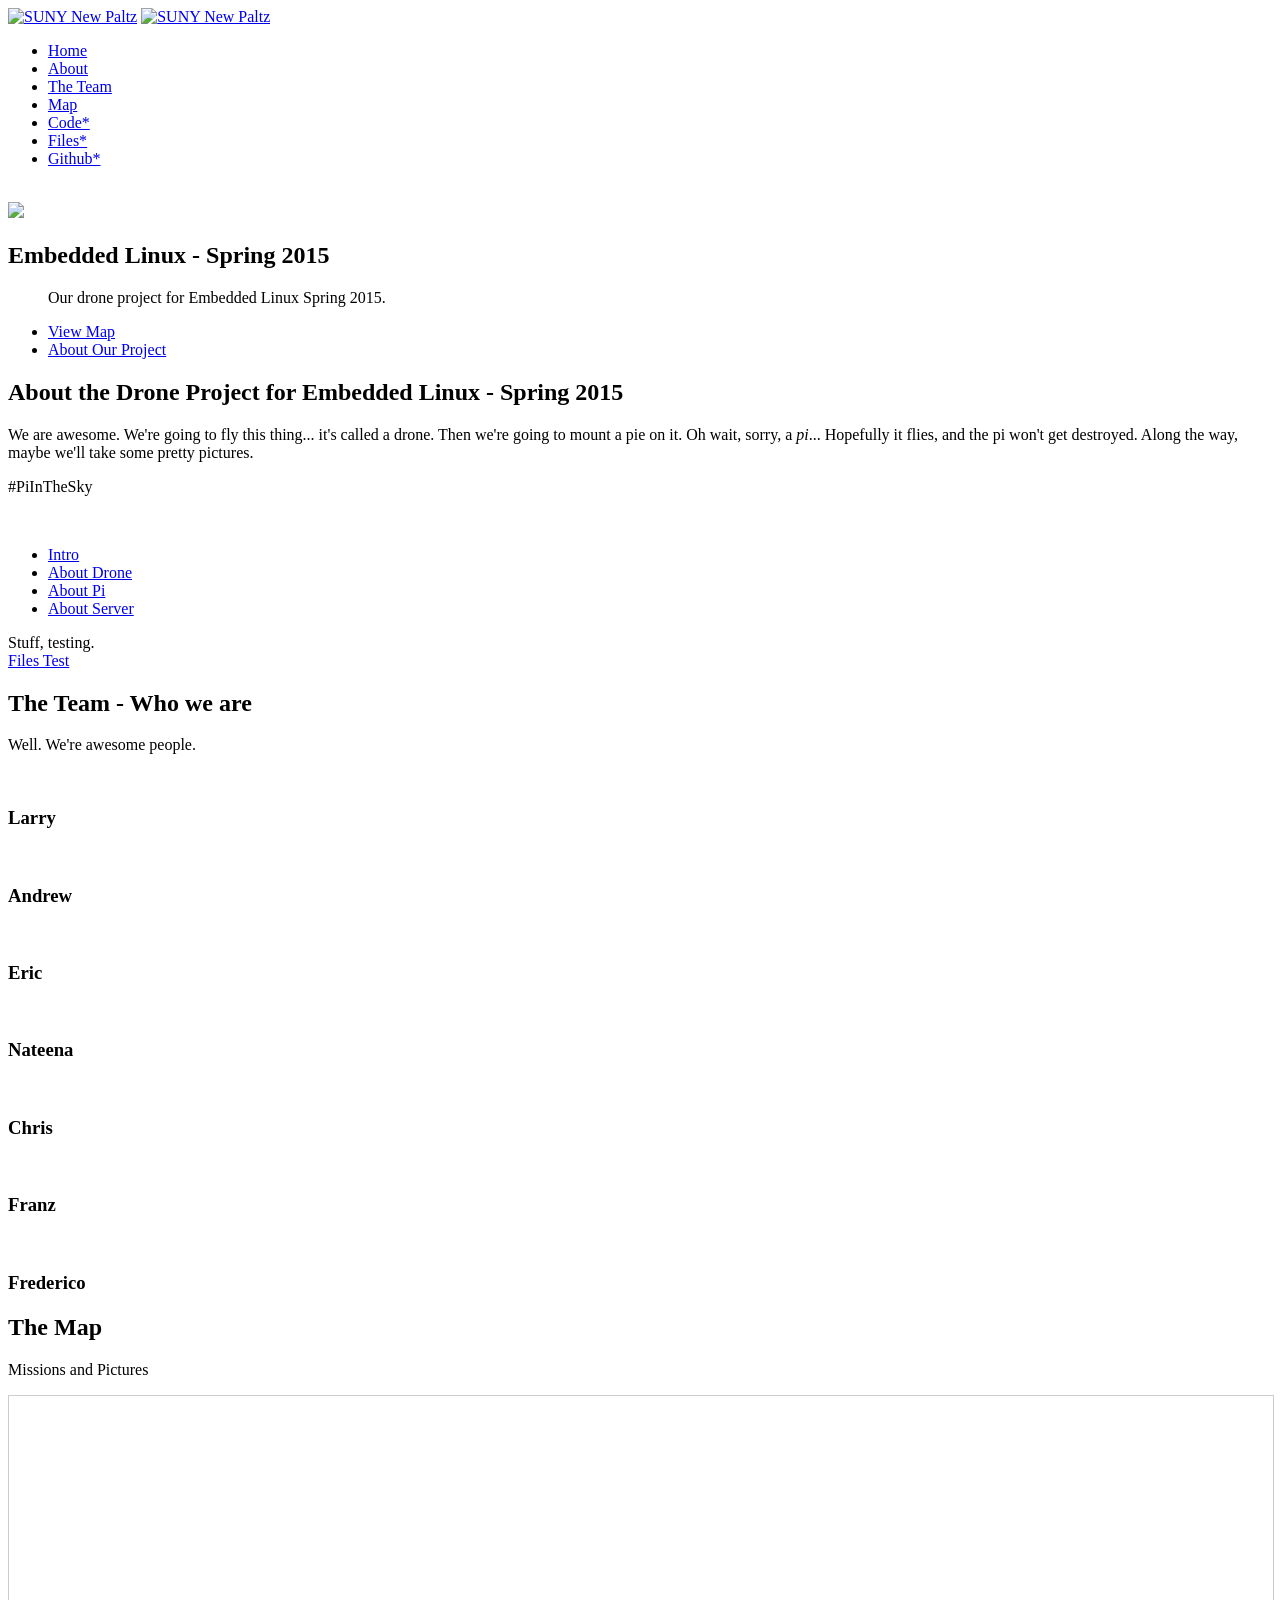
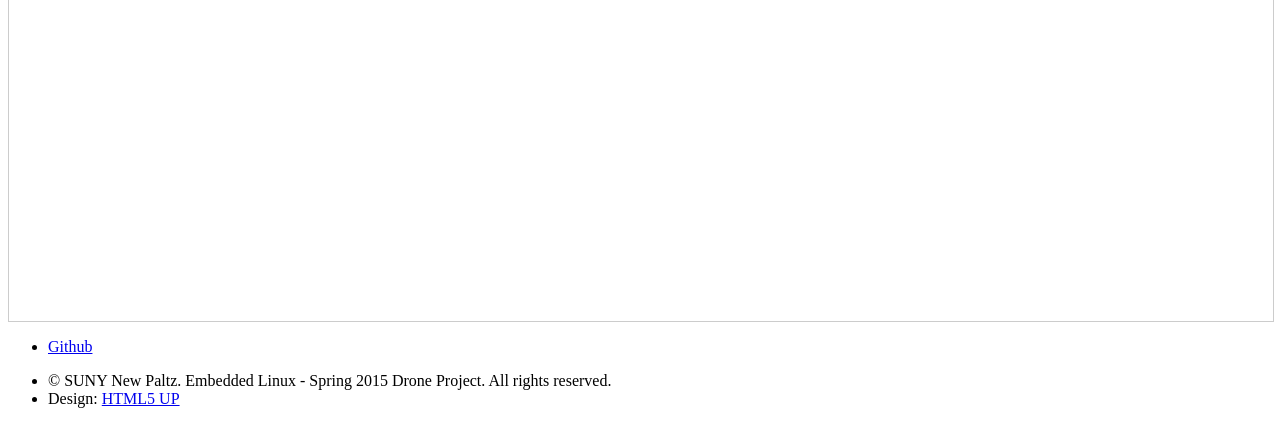
==== www/index.html @ 77e87c2c "Merge branch 'master' of https://github.com/N00705419/SUNY-EL-DronePi" ====
<!DOCTYPE HTML>
<!--
	Alpha by HTML5 UP
	html5up.net | @n33co
	Free for personal and commercial use under the CCA 3.0 license (html5up.net/license)
-->
<html>
	<head>
		<!--Change-->
		<title>Embedded Linux - Spring 2015</title>
		<meta http-equiv="content-type" content="text/html; charset=utf-8" />
		<meta name="description" content="" />
		<meta name="keywords" content="" />
		<!--[if lte IE 8]><script src="css/ie/html5shiv.js"></script><![endif]-->
		<script src="js/jquery.min.js"></script>
		<script src="js/jquery.dropotron.min.js"></script>
		<script src="js/jquery.scrollgress.min.js"></script>
		<script src="js/skel.min.js"></script>
		<script src="js/skel-layers.min.js"></script>
		<script src="js/init.js"></script>
		<script src="js/smoothscroll.js"></script>
		<!-- TEMPORARY OLD GOOGLE MAPS API<script type="text/javascript"
		src="https://maps.googleapis.com/maps/api/js?key=AIzaSyDgY7lXsV4uZ1cd1wBfVULR2i-k-eOcOsA">
		</script>
		<script type="text/javascript">
			function initialize() {
			var myLatlng = new google.maps.LatLng(41.744192, -74.083375);
			var mapOptions = {
			zoom: 18,
			center: myLatlng,
			mapTypeId: 'hybrid'
			};

			var map = new google.maps.Map(document.getElementById('google-canvas'),
				mapOptions);

			var contentString = '<img src="http://drone.nulldivision.com/files/photos/IMG_20150327_101111.jpg" height="300" width="650"</img>';

			var infowindow = new google.maps.InfoWindow({
			content: contentString
			});

			var marker = new google.maps.Marker({
				position: myLatlng,
				map: map,
				title: 'Old Main SUNY New Paltz'
			});

			google.maps.event.addListener(marker, 'click', function() {
				infowindow.open(map,marker);
			});
			}
			google.maps.event.addDomListener(window, 'load', initialize);
		</script>-->
		<!-- add Slimbox CSS here -->
    	<link rel="stylesheet" href="css/slimbox2basic.css" type="text/css" media="screen" />
    
    <!-- If you're using Slimbox, add the JS here -->

     	<script type="text/javascript" src="js/jquery.js"></script>
     	<script type="text/javascript" src="js/slimbox/slimbox2.js"></script>
    
     	<script type="text/javascript" src="http://maps.google.com/maps/api/js?sensor=false"></script>
     
		<script type="text/javascript" src="js/slimbox/get-images.js"></script>
		<script type="text/javascript" src="js/slimbox/set-markers.js"></script>
		<noscript>
			<link rel="stylesheet" href="css/skel.css" />
			<link rel="stylesheet" href="css/style.css" />
			<link rel="stylesheet" href="css/style-wide.css" />
		</noscript>
		<!--[if lte IE 8]><link rel="stylesheet" href="css/ie/v8.css" /><![endif]-->
	</head>
	<body name="Home" class="landing">
	<a name="Home" href="#Home"></a>

		<!-- Header -->
			<header id="header" class="alt">
				<a href="https://www.newpaltz.edu/compsci/"><img class="el-np-logo" src="css/images/suny-new-paltz.jpg" alt="SUNY New Paltz"/></a>
				<a href="http://www.raspberrypi.org/"><img class="el-np-rpi-logo" src="css/images/raspberry-pi-logo.png" alt="SUNY New Paltz"></a>
				<nav id="nav">
					<ul>
						<li><a href="#Home" class="smoothScroll">Home</a></li>
						<li><a href="#About" class="smoothScroll">About</a></li>
						<li><a href="#Team" class="smoothScroll">The Team</a></li>
						<li><a href="#Map" class="smoothScroll">Map</a></li>
						<li><a href="http://drone.nulldivision.com/code/" class="smoothScroll">Code*</a></li>
						<li><a href="http://drone.nulldivision.com/files/" class="smoothScroll">Files*</a></li>
						<li><a href="https://github.com/N00705419/SUNY-EL-DronePi" class="smoothScroll">Github*</a></li>
						<!--<li>
							<a href="" class="icon fa-angle-down">Menu</a>
							<ul>
								<li><a href="map.html">Map</a></li>
							</ul>
						</li>-->
					</ul>
				</nav>
			</header>

		<!-- Banner -->
			<section id="banner">
				<br/>
				<img class="el-drone-logo" src="css/images/arducopter-3dr-hexa-b.png"/>
				<h2>Embedded Linux - Spring 2015</h2>
				<ul class="actions">
				<p>Our drone project for Embedded Linux Spring 2015.</p>
					<li><a href="#Map" class="button special smoothScroll">View Map</a></li>
					<li><a href="#About" class="button smoothScroll">About Our Project</a></li>
				</ul>
			</section>

		<!-- Main -->
			<section id="main" class="container">
				<a name="About" href="#About"></a>
				<section class="box special el-about">
					<header class="major">
						<h2>About the Drone Project for Embedded Linux - Spring 2015</h2>
						<p>We are awesome. We're going to fly this thing... it's called a drone. Then we're going to mount a pie on it. Oh wait, sorry, a <i>pi</i>... Hopefully it flies, and the pi won't get destroyed. Along the way, maybe we'll take some pretty pictures.</p>
						<!--<a href="code" class="drone-button button special">Files Test</a><br/>-->
						<p>#PiInTheSky</p><br/>
						<div class="el-tabs-container">
							<script type="text/javascript">
								$(document).ready(function() {
									$("#el-content div").hide(); // Initially hide all content
									$("#el-tabs li:first").attr("id","current"); // Activate first tab
									$("#el-content div:first").fadeIn(); // Show first tab content
									
									$('#el-tabs a').click(function(e) {
										e.preventDefault();        
										$("#el-content div").hide(); //Hide all content
										$("#el-tabs li").attr("id",""); //Reset id's
										$(this).parent().attr("id","current"); // Activate this
										$('#' + $(this).attr('title')).fadeIn(); // Show content for current tab
									});
								})();
							</script>
							<ul id="el-tabs">
								<li><a href="#el-tab1" title="el-tab1">Intro</a></li>
								<li><a href="#el-tab2" title="el-tab2">About Drone</a></li>
								<li><a href="#el-tab3" title="el-tab3">About Pi</a></li>
								<li><a href="#el-tab4" title="el-tab4">About Server</a></li>    
							</ul>

							<div id="el-content"> 
								<div id="el-tab1">
									Stuff, testing.<br/>
									<a href="code" class="drone-button button special">Files Test</a>
								</div>
								<div id="el-tab2">Stuff, testing.</div>
								<div id="el-tab3">Stuff, testing.</div>
								<div id="el-tab4">Stuff, testing.</div>
							</div>
						</div>
					</header>
					<!--<span class="image featured"><img src="images/pic01.jpg" alt="" /></span>-->
				</section>
				
				<section class="box special features el-team">
					<a name="Team" href="#Team"></a>
					<header class="major">
						<h2>The Team - Who we are</h2>
						<p>Well. We're awesome people.</p>
					</header>
					
					<div class="row">
						<div class="team-block 6u 12u(narrower)">

							<section class="box special">
								<span class="image featured"><img src="http://i.imgur.com/3Rb4HTb.jpg" alt=""></span>
								<h3>Larry</h3>
							</section>

						</div>
						<div class="team-block 6u 12u(narrower)">

							<section class="box special">
								<span class="image featured"><img src="http://i.imgur.com/3Rb4HTb.jpg" alt=""></span>
								<h3>Andrew</h3>
							</section>

						</div>
						
						<div class="team-block 6u 12u(narrower)">

							<section class="box special">
								<span class="image featured"><img src="http://i.imgur.com/3Rb4HTb.jpg" alt=""></span>
								<h3>Eric</h3>
							</section>

						</div>
						
						<div class="team-block 6u 12u(narrower)">

							<section class="box special">
								<span class="image featured"><img src="http://i.imgur.com/3Rb4HTb.jpg" alt=""></span>
								<h3>Nateena</h3>
							</section>

						</div>
						<div class="team-block 6u 12u(narrower)">

							<section class="box special">
								<span class="image featured"><img src="http://i.imgur.com/3Rb4HTb.jpg" alt=""></span>
								<h3>Chris</h3>
							</section>

						</div>
						
						<div class="team-block 6u 12u(narrower)">

							<section class="box special">
								<span class="image featured"><img src="http://i.imgur.com/3Rb4HTb.jpg" alt=""></span>
								<h3>Franz</h3>
							</section>

						</div>
						
						<div class="team-block 6u 12u(narrower)">

							<section class="box special">
								<span class="image featured"><img src="http://i.imgur.com/3Rb4HTb.jpg" alt=""></span>
								<h3>Frederico</h3>
							</section>

						</div>
					</div>
				</section>
				
				<section name="Map">
				<a name="Map" href="#Map"></a>
					<header class="major">
						<h2>The Map</h2>
						<p>Missions and Pictures</p>
					</header>
				
					<div id="container" style="width: 100%;">
					<div id="map_canvas" style="width: 100%; height: 525px; border: 1px solid #ccc;"></div>
				
			</section>
			</section>
		<!-- Footer -->
			<footer id="footer">
				<ul class="icons">
					<!--<li><a href="#" class="icon fa-twitter"><span class="label">Twitter</span></a></li>
					<li><a href="#" class="icon fa-facebook"><span class="label">Facebook</span></a></li>
					<li><a href="#" class="icon fa-instagram"><span class="label">Instagram</span></a></li>-->
					<li><a href="https://github.com/N00705419/SUNY-EL-DronePi" class="icon fa-github"><span class="label">Github</span></a></li>
					<!--<li><a href="#" class="icon fa-dribbble"><span class="label">Dribbble</span></a></li>
					<li><a href="#" class="icon fa-google-plus"><span class="label">Google+</span></a></li>-->
				</ul>
				<ul class="copyright">
					<li>&copy; SUNY New Paltz. Embedded Linux - Spring 2015 Drone Project. All rights reserved.</li><li>Design: <a href="http://html5up.net">HTML5 UP</a></li>
				</ul>
			</footer>

	</body>
</html>
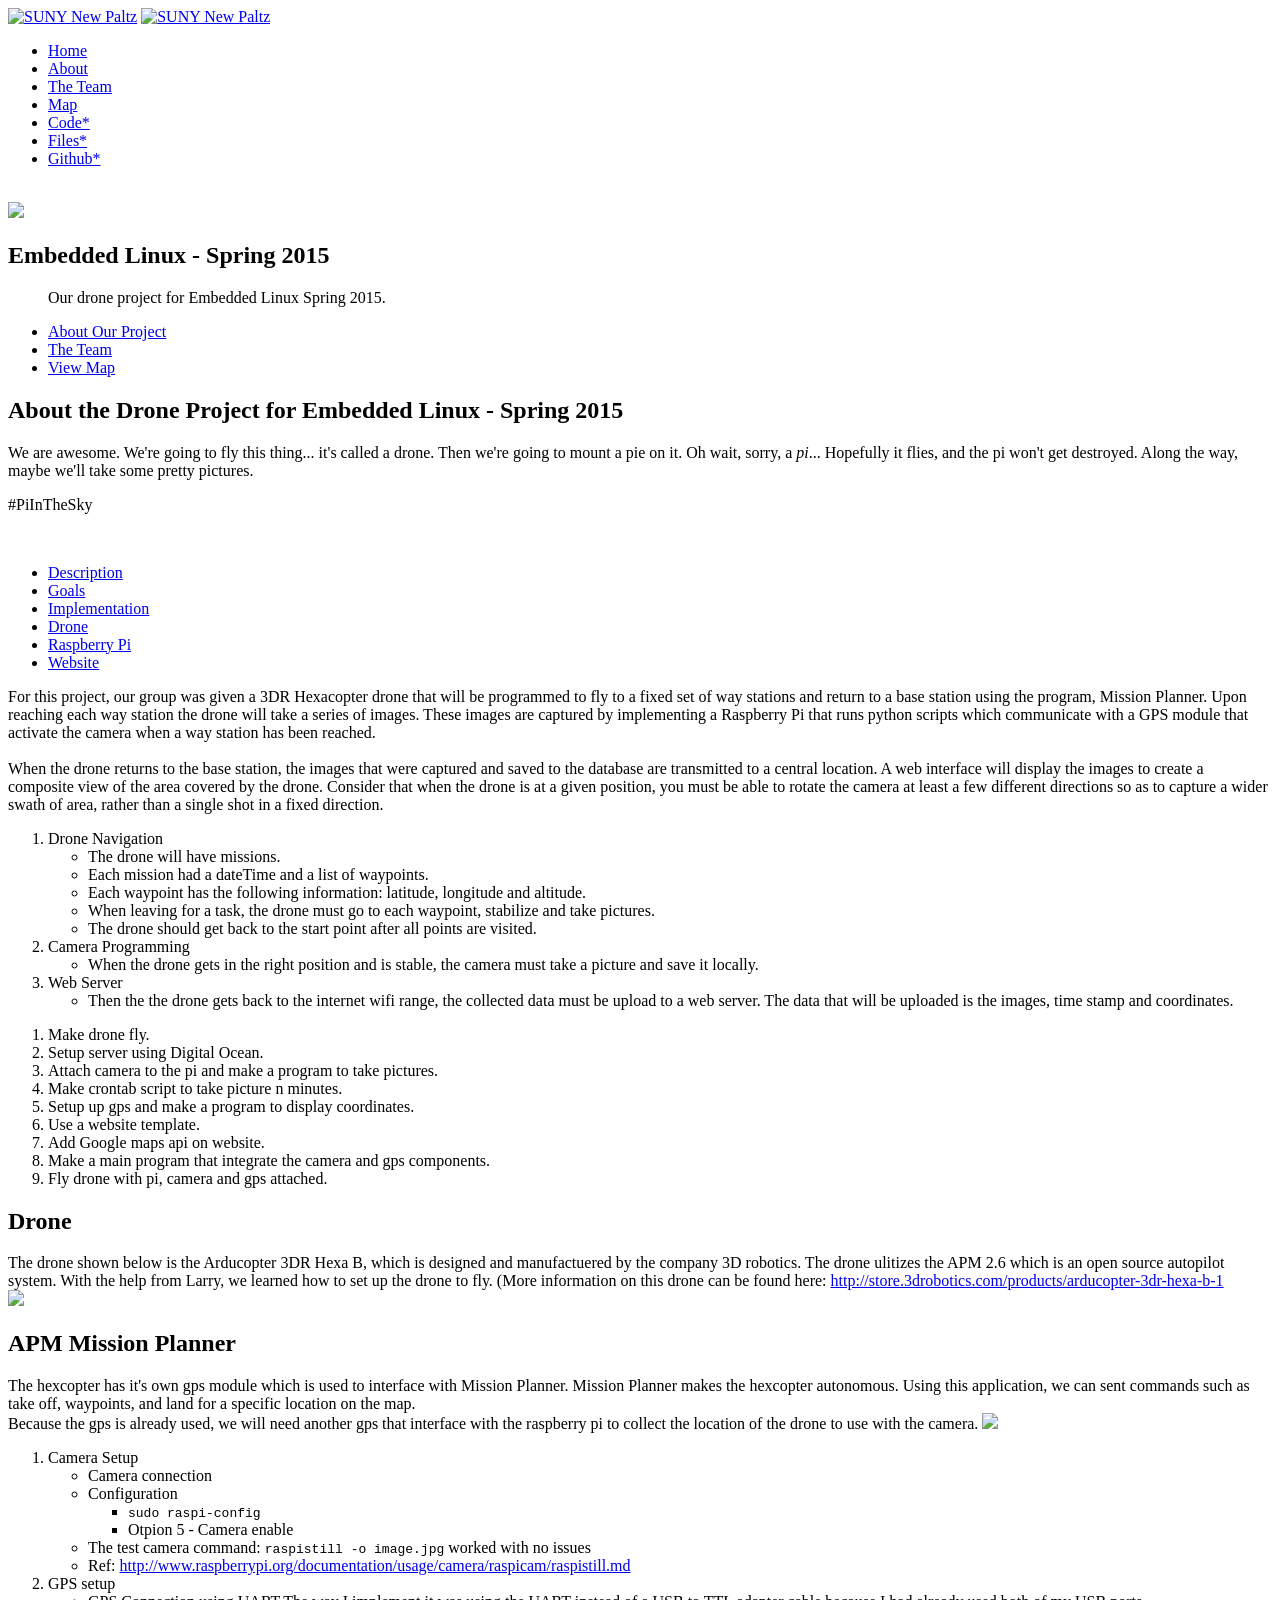
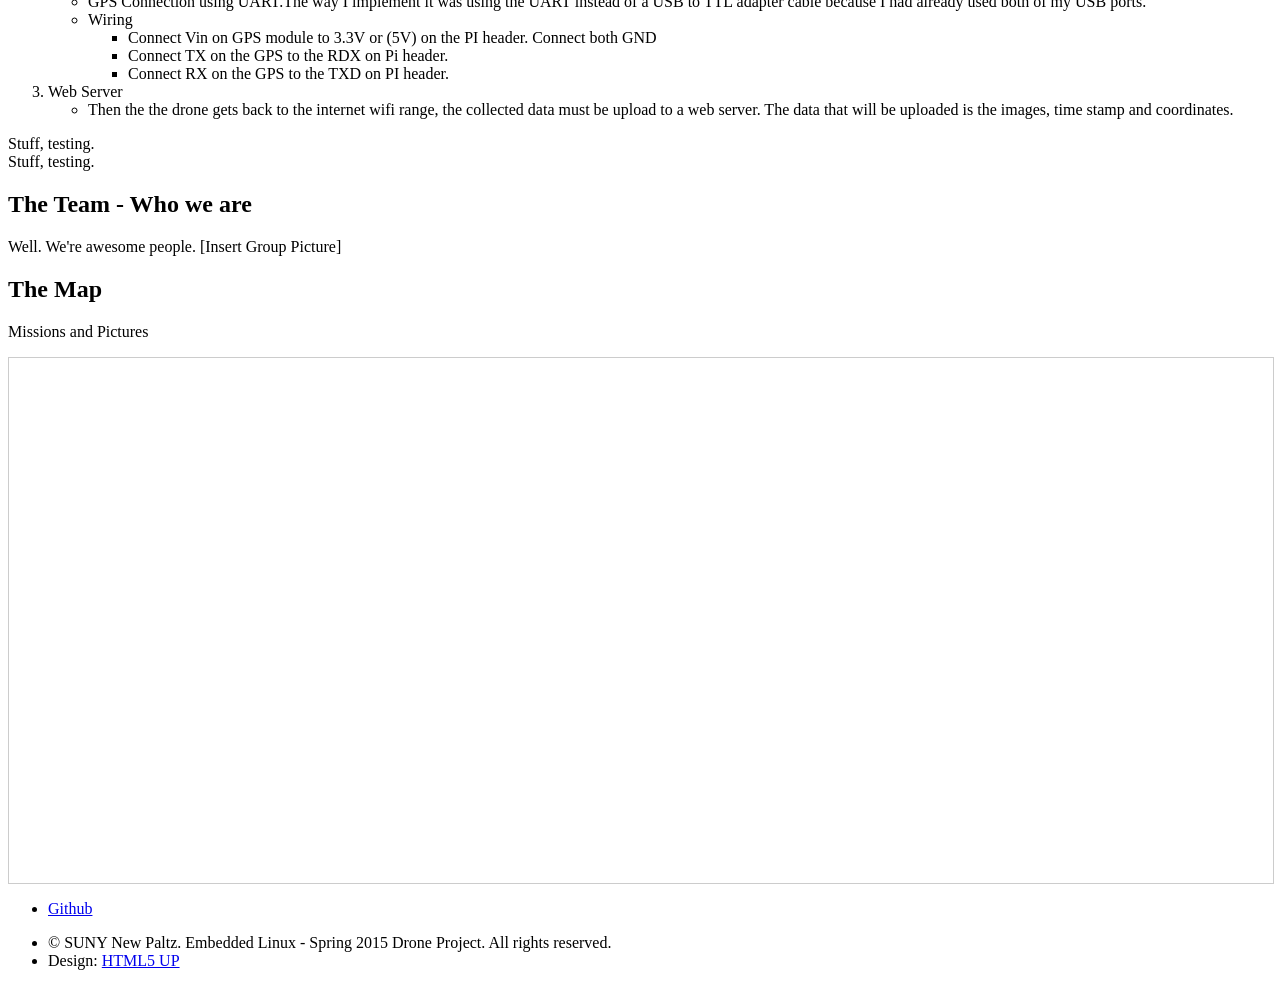
==== commit b8e3f543: "Conflicts, Cleanup, and Descriptions - Removed a duplicate of JS Query that conflicted with the stic" ====
--- a/www/index.html
+++ b/www/index.html
@@ -6,7 +6,6 @@
 -->
 <html>
 	<head>
-		<!--Change-->
 		<title>Embedded Linux - Spring 2015</title>
 		<meta http-equiv="content-type" content="text/html; charset=utf-8" />
 		<meta name="description" content="" />
@@ -19,6 +18,9 @@
 		<script src="js/skel-layers.min.js"></script>
 		<script src="js/init.js"></script>
 		<script src="js/smoothscroll.js"></script>
+
+
+		
 		<!-- TEMPORARY OLD GOOGLE MAPS API<script type="text/javascript"
 		src="https://maps.googleapis.com/maps/api/js?key=AIzaSyDgY7lXsV4uZ1cd1wBfVULR2i-k-eOcOsA">
 		</script>
@@ -57,7 +59,8 @@
     
     <!-- If you're using Slimbox, add the JS here -->
 
-     	<script type="text/javascript" src="js/jquery.js"></script>
+     	 <!-- Conflicts with the 'jquery.min.js' also in the header. Breaks the sticky menu.
+			  <script type="text/javascript" src="js/jquery.js"></script>	-->
      	<script type="text/javascript" src="js/slimbox/slimbox2.js"></script>
     
      	<script type="text/javascript" src="http://maps.google.com/maps/api/js?sensor=false"></script>
@@ -104,8 +107,9 @@
 				<h2>Embedded Linux - Spring 2015</h2>
 				<ul class="actions">
 				<p>Our drone project for Embedded Linux Spring 2015.</p>
+					<li><a href="#About" class="button smoothScroll">About Our Project</a></li>
+					<li><a href="#About" class="button smoothScroll">The Team</a></li>
 					<li><a href="#Map" class="button special smoothScroll">View Map</a></li>
-					<li><a href="#About" class="button smoothScroll">About Our Project</a></li>
 				</ul>
 			</section>
 
@@ -135,20 +139,93 @@
 								})();
 							</script>
 							<ul id="el-tabs">
-								<li><a href="#el-tab1" title="el-tab1">Intro</a></li>
-								<li><a href="#el-tab2" title="el-tab2">About Drone</a></li>
-								<li><a href="#el-tab3" title="el-tab3">About Pi</a></li>
-								<li><a href="#el-tab4" title="el-tab4">About Server</a></li>    
+								<li><a href="#el-tab1" title="el-tab1">Description</a></li>
+								<li><a href="#el-tab2" title="el-tab2">Goals</a></li>
+								<li><a href="#el-tab3" title="el-tab3">Implementation</a></li>
+								<li><a href="#el-tab4" title="el-tab4">Drone</a></li>
+								<li><a href="#el-tab5" title="el-tab5">Raspberry Pi</a></li>    
+								<li><a href="#el-tab6" title="el-tab6">Website</a></li>    
 							</ul>
 
 							<div id="el-content"> 
-								<div id="el-tab1">
-									Stuff, testing.<br/>
-									<a href="code" class="drone-button button special">Files Test</a>
-								</div>
-								<div id="el-tab2">Stuff, testing.</div>
-								<div id="el-tab3">Stuff, testing.</div>
-								<div id="el-tab4">Stuff, testing.</div>
+								<div id="el-tab1">For this project, our group was given a 3DR Hexacopter drone that will be programmed to fly to a fixed set of way stations and return to a base station using the program, Mission Planner. Upon reaching each way station the drone will take a series of images. These images are captured by implementing a Raspberry Pi that runs python scripts which communicate with a GPS module that activate the camera when a way station has been reached.<br/><br/>When the drone returns to the base station, the images that were captured and saved to the database are transmitted to a central location. A web interface will display the images to create a composite view of the area covered by the drone. Consider that when the drone is at a given position, you must be able to rotate the camera at least a few different directions so as to capture a wider swath of area, rather than a single shot in a fixed direction.
+
+								</div>
+								<div id="el-tab2">
+									<ol>
+									  <li>Drone Navigation</li>
+										<ul>
+										  <li>The drone will have missions.</li>
+										  <li>Each mission had a dateTime and a list of waypoints.</li>
+										  <li>Each waypoint has the following information: latitude, longitude and altitude.</li>
+										  <li>When leaving for a task, the drone must go to each waypoint, stabilize and take pictures.</li>
+										  <li>The drone should get back to the start point after all points are visited.</li>
+										</ul>
+									  <li>Camera Programming</li>
+										<ul>
+										  <li>When the drone gets in the right position and is stable, the camera must take a picture and save it locally.</li>
+										</ul>
+									  <li>Web Server</li>
+										<ul>
+										  <li>Then the the drone gets back to the internet wifi range, the collected data must be upload to a web server. The data that will be uploaded is the images, time stamp and coordinates.</li>
+										</ul>
+									</ol>
+								</div>
+								<div id="el-tab3">
+									<ol>
+										<li>Make drone fly.</li>
+										<li>Setup server using Digital Ocean.</li>
+										<li>Attach camera to the pi and make a program to take pictures.</li>
+										<li>Make crontab script to take picture n minutes.</li>
+										<li>Setup up gps and make a program to display coordinates.</li>
+										<li>Use a website template.</li>
+										<li>Add Google maps api on website.</li>
+										<li>Make a main program that integrate the camera and gps components.</li>
+										<li>Fly drone with pi, camera and gps attached.</li>
+									</ol>
+								</div>
+								<div id="el-tab4">
+									<h2>Drone</h2>
+									The drone shown below is the Arducopter 3DR Hexa B, which is designed and manufactuered by the company 3D robotics. The drone ulitizes the APM 2.6 which is an open source autopilot system. With the help from Larry, we learned how to set up the drone to fly. (More information on this drone can be found here: <a href="http://store.3drobotics.com/products/arducopter-3dr-hexa-b-1">http://store.3drobotics.com/products/arducopter-3dr-hexa-b-1</a><br/>
+									<img style="width:80%;" src="https://camo.githubusercontent.com/a395de0dd5d71d6821986246df7b2d6445063e5f/687474703a2f2f64726f6e652e6e756c6c6469766973696f6e2e636f6d2f66696c65732f70686f746f732f494d475f32303135303332375f3039343234302e6a7067"/>
+									
+									<h2>APM Mission Planner</h2>
+									The hexcopter has it's own gps module which is used to interface with Mission Planner. Mission Planner makes the hexcopter autonomous. Using this application, we can sent commands such as take off, waypoints, and land for a specific location on the map.<br/>
+									Because the gps is already used, we will need another gps that interface with the raspberry pi to collect the location of the drone to use with the camera.
+									<img style="width:80%;" src="https://camo.githubusercontent.com/20c38f45a358bef3570f56ba96b236d43bc2a21a/687474703a2f2f64726f6e652e6e756c6c6469766973696f6e2e636f6d2f66696c65732f70686f746f732f494d475f32303135303332375f3039343734302e6a7067"/>
+								
+								</div>
+								<div id="el-tab5">
+									<ol>
+									  <li>Camera Setup</li>
+										<ul>
+										  <li>Camera connection</li>
+										  <li>Configuration</li>
+											<ul>
+												<li><code>sudo raspi-config</code></li>
+												<li>Otpion 5 - Camera enable</li>
+											</ul>
+										  <li>The test camera command: <code>raspistill -o image.jpg</code> worked with no issues</li>
+										  <li>Ref: <a href="http://www.raspberrypi.org/documentation/usage/camera/raspicam/raspistill.md">http://www.raspberrypi.org/documentation/usage/camera/raspicam/raspistill.md</a></li>
+										</ul>
+									  <li>GPS setup</li>
+										<ul>
+										  <li>GPS Connection using UART.The way I implement it was using the UART instead of a USB to TTL adapter cable because I had already used both of my USB ports.</li>
+										  <li>Wiring</li>
+											<ul>
+												<li>Connect Vin on GPS module to 3.3V or (5V) on the PI header. Connect both GND</li>
+												<li>Connect TX on the GPS to the RDX on Pi header.</li>
+												<li>Connect RX on the GPS to the TXD on PI header.</li>
+											</ul>
+										</ul>
+									  <li>Web Server</li>
+										<ul>
+										  <li>Then the the drone gets back to the internet wifi range, the collected data must be upload to a web server. The data that will be uploaded is the images, time stamp and coordinates.</li>
+										</ul>
+									</ol>
+								</div>
+								<div id="el-tab6">Stuff, testing.</div>
+								<div id="el-tab7">Stuff, testing.</div>
 							</div>
 						</div>
 					</header>
@@ -159,9 +236,9 @@
 					<a name="Team" href="#Team"></a>
 					<header class="major">
 						<h2>The Team - Who we are</h2>
-						<p>Well. We're awesome people.</p>
+						<p>Well. We're awesome people. [Insert Group Picture]</p>
 					</header>
-					
+					<!-- Will use group picture instead --
 					<div class="row">
 						<div class="team-block 6u 12u(narrower)">
 
@@ -224,6 +301,7 @@
 
 						</div>
 					</div>
+					-->
 				</section>
 				
 				<section name="Map">
@@ -232,8 +310,6 @@
 						<h2>The Map</h2>
 						<p>Missions and Pictures</p>
 					</header>
-				
-					<div id="container" style="width: 100%;">
 					<div id="map_canvas" style="width: 100%; height: 525px; border: 1px solid #ccc;"></div>
 				
 			</section>
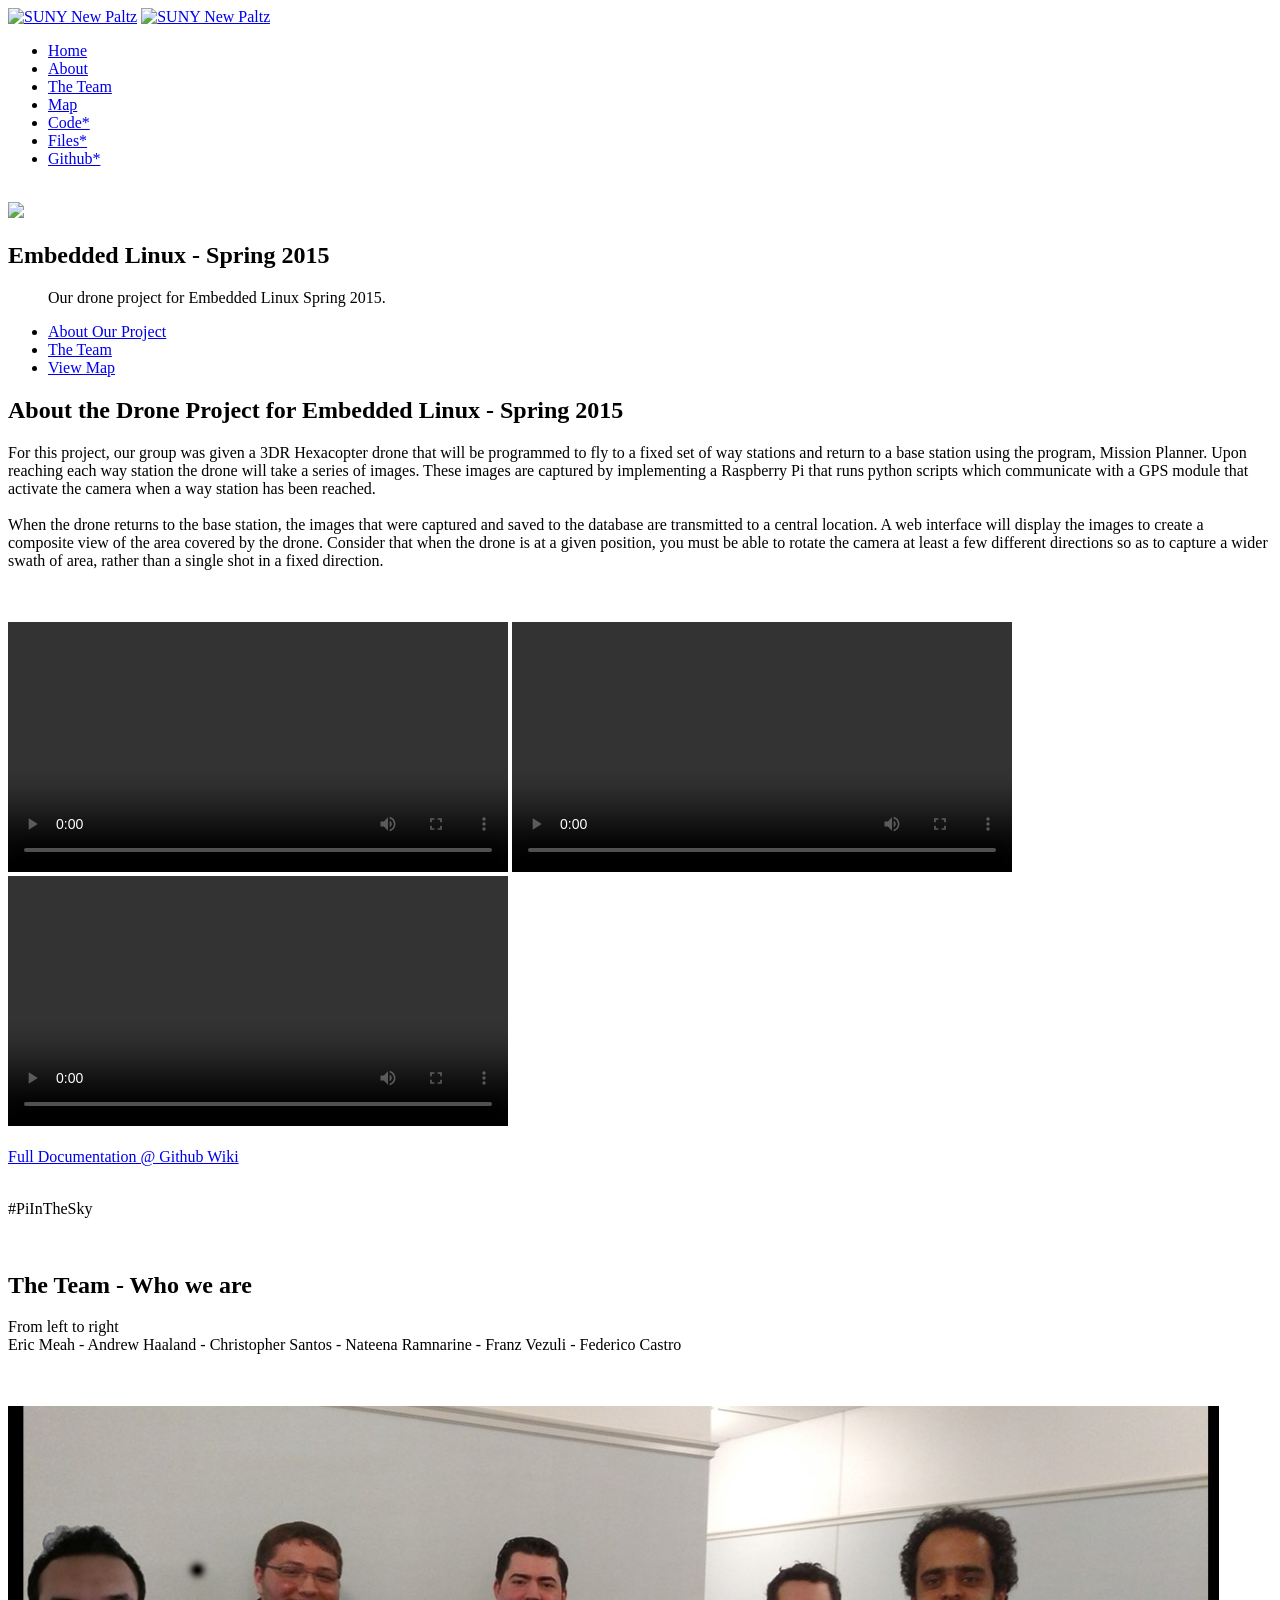
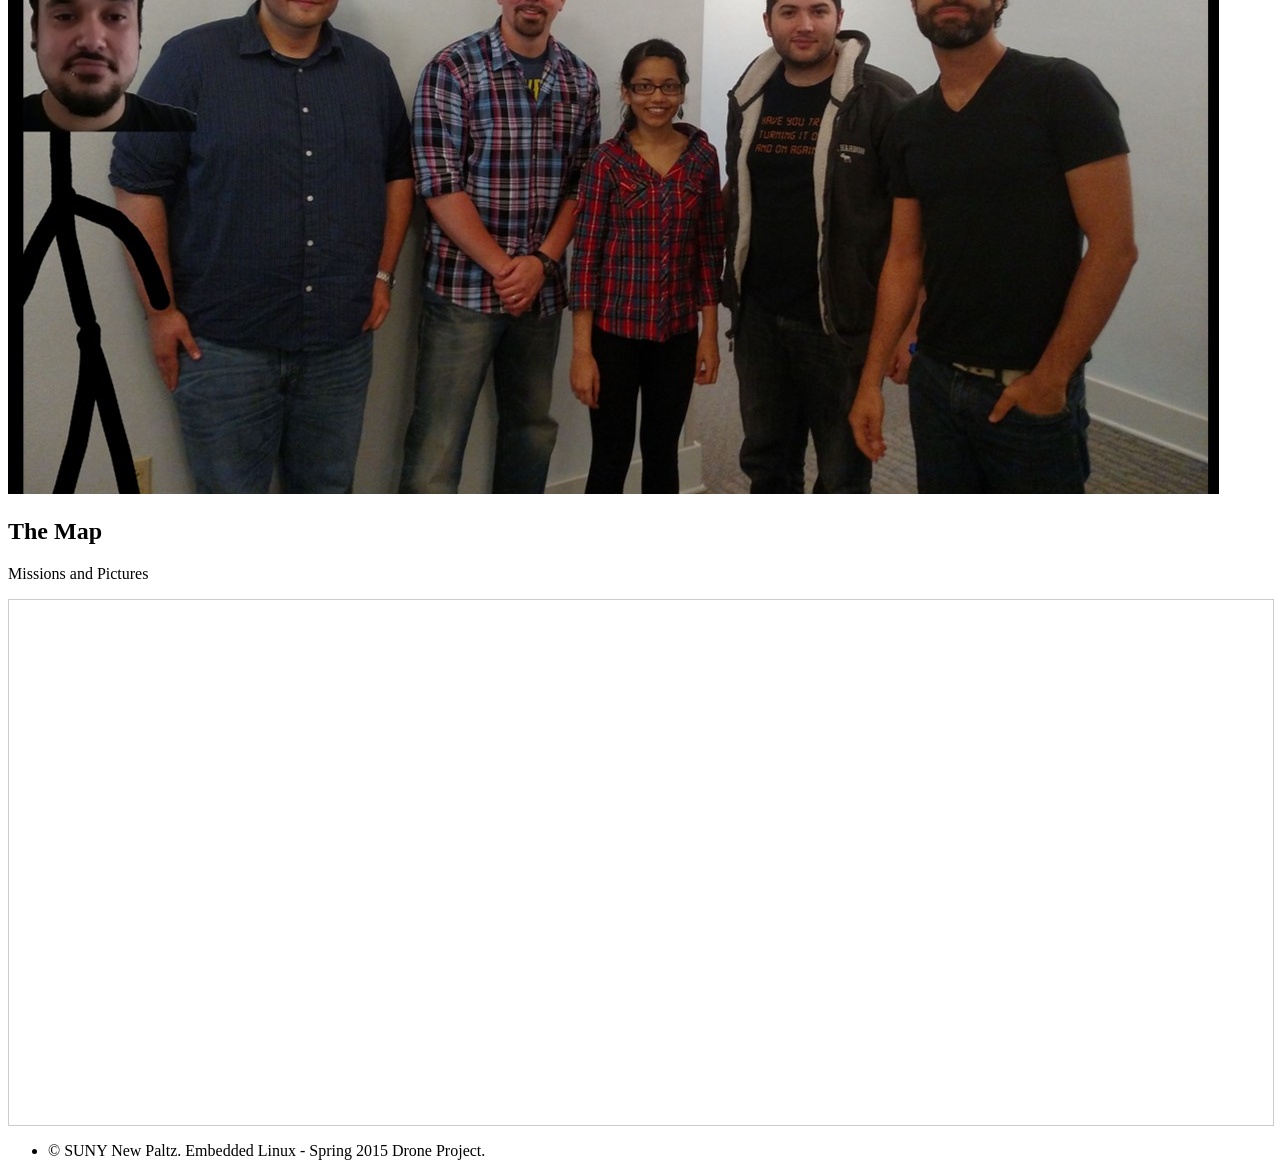
==== commit 4b2403c8: "Last site changes Organizing and adding pics/vids" ====
--- a/www/index.html
+++ b/www/index.html
@@ -18,8 +18,7 @@
 		<script src="js/skel-layers.min.js"></script>
 		<script src="js/init.js"></script>
 		<script src="js/smoothscroll.js"></script>
-
-
+		<script type="text/javascript" src="http://arrow.scrolltotop.com/arrow12.js"></script>
 		
 		<!-- TEMPORARY OLD GOOGLE MAPS API<script type="text/javascript"
 		src="https://maps.googleapis.com/maps/api/js?key=AIzaSyDgY7lXsV4uZ1cd1wBfVULR2i-k-eOcOsA">
@@ -119,124 +118,34 @@
 				<section class="box special el-about">
 					<header class="major">
 						<h2>About the Drone Project for Embedded Linux - Spring 2015</h2>
-						<p>We are awesome. We're going to fly this thing... it's called a drone. Then we're going to mount a pie on it. Oh wait, sorry, a <i>pi</i>... Hopefully it flies, and the pi won't get destroyed. Along the way, maybe we'll take some pretty pictures.</p>
+						<p>For this project, our group was given a 3DR Hexacopter drone that will be programmed to fly to a fixed set of way stations and return to a base station using the program, Mission Planner. Upon reaching each way station the drone will take a series of images. These images are captured by implementing a Raspberry Pi that runs python scripts which communicate with a GPS module that activate the camera when a way station has been reached.
+						<br/><br/>
+						When the drone returns to the base station, the images that were captured and saved to the database are transmitted to a central location. A web interface will display the images to create a composite view of the area covered by the drone. Consider that when the drone is at a given position, you must be able to rotate the camera at least a few different directions so as to capture a wider swath of area, rather than a single shot in a fixed direction.</p>
+						<br/><br/>
+						<video width="500" controls>
+						  <source src="http://drone.nulldivision.com/files/videos/1-full-test-1.mp4" type="video/mp4">
+						</video>
+						
+						<video width="500" controls>
+						  <source src="http://drone.nulldivision.com/files/videos/2-full-test-2.mp4" type="video/mp4">
+						</video>
+						
+						<video width="500" controls>
+						  <source src="http://drone.nulldivision.com/files/videos/last-fly-test.mp4" type="video/mp4">
+						</video>
+						<br/><br/>
+						<a href="https://github.com/N00705419/SUNY-EL-DronePi/wiki" class="button smoothScroll">Full Documentation @ Github Wiki</a><br/><br/>
 						<!--<a href="code" class="drone-button button special">Files Test</a><br/>-->
 						<p>#PiInTheSky</p><br/>
-						<div class="el-tabs-container">
-							<script type="text/javascript">
-								$(document).ready(function() {
-									$("#el-content div").hide(); // Initially hide all content
-									$("#el-tabs li:first").attr("id","current"); // Activate first tab
-									$("#el-content div:first").fadeIn(); // Show first tab content
-									
-									$('#el-tabs a').click(function(e) {
-										e.preventDefault();        
-										$("#el-content div").hide(); //Hide all content
-										$("#el-tabs li").attr("id",""); //Reset id's
-										$(this).parent().attr("id","current"); // Activate this
-										$('#' + $(this).attr('title')).fadeIn(); // Show content for current tab
-									});
-								})();
-							</script>
-							<ul id="el-tabs">
-								<li><a href="#el-tab1" title="el-tab1">Description</a></li>
-								<li><a href="#el-tab2" title="el-tab2">Goals</a></li>
-								<li><a href="#el-tab3" title="el-tab3">Implementation</a></li>
-								<li><a href="#el-tab4" title="el-tab4">Drone</a></li>
-								<li><a href="#el-tab5" title="el-tab5">Raspberry Pi</a></li>    
-								<li><a href="#el-tab6" title="el-tab6">Website</a></li>    
-							</ul>
-
-							<div id="el-content"> 
-								<div id="el-tab1">For this project, our group was given a 3DR Hexacopter drone that will be programmed to fly to a fixed set of way stations and return to a base station using the program, Mission Planner. Upon reaching each way station the drone will take a series of images. These images are captured by implementing a Raspberry Pi that runs python scripts which communicate with a GPS module that activate the camera when a way station has been reached.<br/><br/>When the drone returns to the base station, the images that were captured and saved to the database are transmitted to a central location. A web interface will display the images to create a composite view of the area covered by the drone. Consider that when the drone is at a given position, you must be able to rotate the camera at least a few different directions so as to capture a wider swath of area, rather than a single shot in a fixed direction.
-
-								</div>
-								<div id="el-tab2">
-									<ol>
-									  <li>Drone Navigation</li>
-										<ul>
-										  <li>The drone will have missions.</li>
-										  <li>Each mission had a dateTime and a list of waypoints.</li>
-										  <li>Each waypoint has the following information: latitude, longitude and altitude.</li>
-										  <li>When leaving for a task, the drone must go to each waypoint, stabilize and take pictures.</li>
-										  <li>The drone should get back to the start point after all points are visited.</li>
-										</ul>
-									  <li>Camera Programming</li>
-										<ul>
-										  <li>When the drone gets in the right position and is stable, the camera must take a picture and save it locally.</li>
-										</ul>
-									  <li>Web Server</li>
-										<ul>
-										  <li>Then the the drone gets back to the internet wifi range, the collected data must be upload to a web server. The data that will be uploaded is the images, time stamp and coordinates.</li>
-										</ul>
-									</ol>
-								</div>
-								<div id="el-tab3">
-									<ol>
-										<li>Make drone fly.</li>
-										<li>Setup server using Digital Ocean.</li>
-										<li>Attach camera to the pi and make a program to take pictures.</li>
-										<li>Make crontab script to take picture n minutes.</li>
-										<li>Setup up gps and make a program to display coordinates.</li>
-										<li>Use a website template.</li>
-										<li>Add Google maps api on website.</li>
-										<li>Make a main program that integrate the camera and gps components.</li>
-										<li>Fly drone with pi, camera and gps attached.</li>
-									</ol>
-								</div>
-								<div id="el-tab4">
-									<h2>Drone</h2>
-									The drone shown below is the Arducopter 3DR Hexa B, which is designed and manufactuered by the company 3D robotics. The drone ulitizes the APM 2.6 which is an open source autopilot system. With the help from Larry, we learned how to set up the drone to fly. (More information on this drone can be found here: <a href="http://store.3drobotics.com/products/arducopter-3dr-hexa-b-1">http://store.3drobotics.com/products/arducopter-3dr-hexa-b-1</a><br/>
-									<img style="width:80%;" src="https://camo.githubusercontent.com/a395de0dd5d71d6821986246df7b2d6445063e5f/687474703a2f2f64726f6e652e6e756c6c6469766973696f6e2e636f6d2f66696c65732f70686f746f732f494d475f32303135303332375f3039343234302e6a7067"/>
-									
-									<h2>APM Mission Planner</h2>
-									The hexcopter has it's own gps module which is used to interface with Mission Planner. Mission Planner makes the hexcopter autonomous. Using this application, we can sent commands such as take off, waypoints, and land for a specific location on the map.<br/>
-									Because the gps is already used, we will need another gps that interface with the raspberry pi to collect the location of the drone to use with the camera.
-									<img style="width:80%;" src="https://camo.githubusercontent.com/20c38f45a358bef3570f56ba96b236d43bc2a21a/687474703a2f2f64726f6e652e6e756c6c6469766973696f6e2e636f6d2f66696c65732f70686f746f732f494d475f32303135303332375f3039343734302e6a7067"/>
-								
-								</div>
-								<div id="el-tab5">
-									<ol>
-									  <li>Camera Setup</li>
-										<ul>
-										  <li>Camera connection</li>
-										  <li>Configuration</li>
-											<ul>
-												<li><code>sudo raspi-config</code></li>
-												<li>Otpion 5 - Camera enable</li>
-											</ul>
-										  <li>The test camera command: <code>raspistill -o image.jpg</code> worked with no issues</li>
-										  <li>Ref: <a href="http://www.raspberrypi.org/documentation/usage/camera/raspicam/raspistill.md">http://www.raspberrypi.org/documentation/usage/camera/raspicam/raspistill.md</a></li>
-										</ul>
-									  <li>GPS setup</li>
-										<ul>
-										  <li>GPS Connection using UART.The way I implement it was using the UART instead of a USB to TTL adapter cable because I had already used both of my USB ports.</li>
-										  <li>Wiring</li>
-											<ul>
-												<li>Connect Vin on GPS module to 3.3V or (5V) on the PI header. Connect both GND</li>
-												<li>Connect TX on the GPS to the RDX on Pi header.</li>
-												<li>Connect RX on the GPS to the TXD on PI header.</li>
-											</ul>
-										</ul>
-									  <li>Web Server</li>
-										<ul>
-										  <li>Then the the drone gets back to the internet wifi range, the collected data must be upload to a web server. The data that will be uploaded is the images, time stamp and coordinates.</li>
-										</ul>
-									</ol>
-								</div>
-								<div id="el-tab6">Stuff, testing.</div>
-								<div id="el-tab7">Stuff, testing.</div>
-							</div>
-						</div>
 					</header>
 					<!--<span class="image featured"><img src="images/pic01.jpg" alt="" /></span>-->
 				</section>
 				
-				<section class="box special features el-team">
-					<a name="Team" href="#Team"></a>
+				<section class="box special features el-team" name="Team" href="#Team">
 					<header class="major">
 						<h2>The Team - Who we are</h2>
-						<p>Well. We're awesome people. [Insert Group Picture]</p>
+						<p>From left to right<br/>Eric Meah - Andrew Haaland - Christopher Santos - Nateena Ramnarine - Franz Vezuli - Federico Castro</p><br/><br/>
+						<img src="images/group-pic.jpg" alt="">
 					</header>
 					<!-- Will use group picture instead --
 					<div class="row">
@@ -304,8 +213,7 @@
 					-->
 				</section>
 				
-				<section name="Map">
-				<a name="Map" href="#Map"></a>
+				<section name="Map" name="Map" href="#Map">
 					<header class="major">
 						<h2>The Map</h2>
 						<p>Missions and Pictures</p>
@@ -316,16 +224,8 @@
 			</section>
 		<!-- Footer -->
 			<footer id="footer">
-				<ul class="icons">
-					<!--<li><a href="#" class="icon fa-twitter"><span class="label">Twitter</span></a></li>
-					<li><a href="#" class="icon fa-facebook"><span class="label">Facebook</span></a></li>
-					<li><a href="#" class="icon fa-instagram"><span class="label">Instagram</span></a></li>-->
-					<li><a href="https://github.com/N00705419/SUNY-EL-DronePi" class="icon fa-github"><span class="label">Github</span></a></li>
-					<!--<li><a href="#" class="icon fa-dribbble"><span class="label">Dribbble</span></a></li>
-					<li><a href="#" class="icon fa-google-plus"><span class="label">Google+</span></a></li>-->
-				</ul>
 				<ul class="copyright">
-					<li>&copy; SUNY New Paltz. Embedded Linux - Spring 2015 Drone Project. All rights reserved.</li><li>Design: <a href="http://html5up.net">HTML5 UP</a></li>
+					<li>&copy; SUNY New Paltz. Embedded Linux - Spring 2015 Drone Project.</li>
 				</ul>
 			</footer>
 
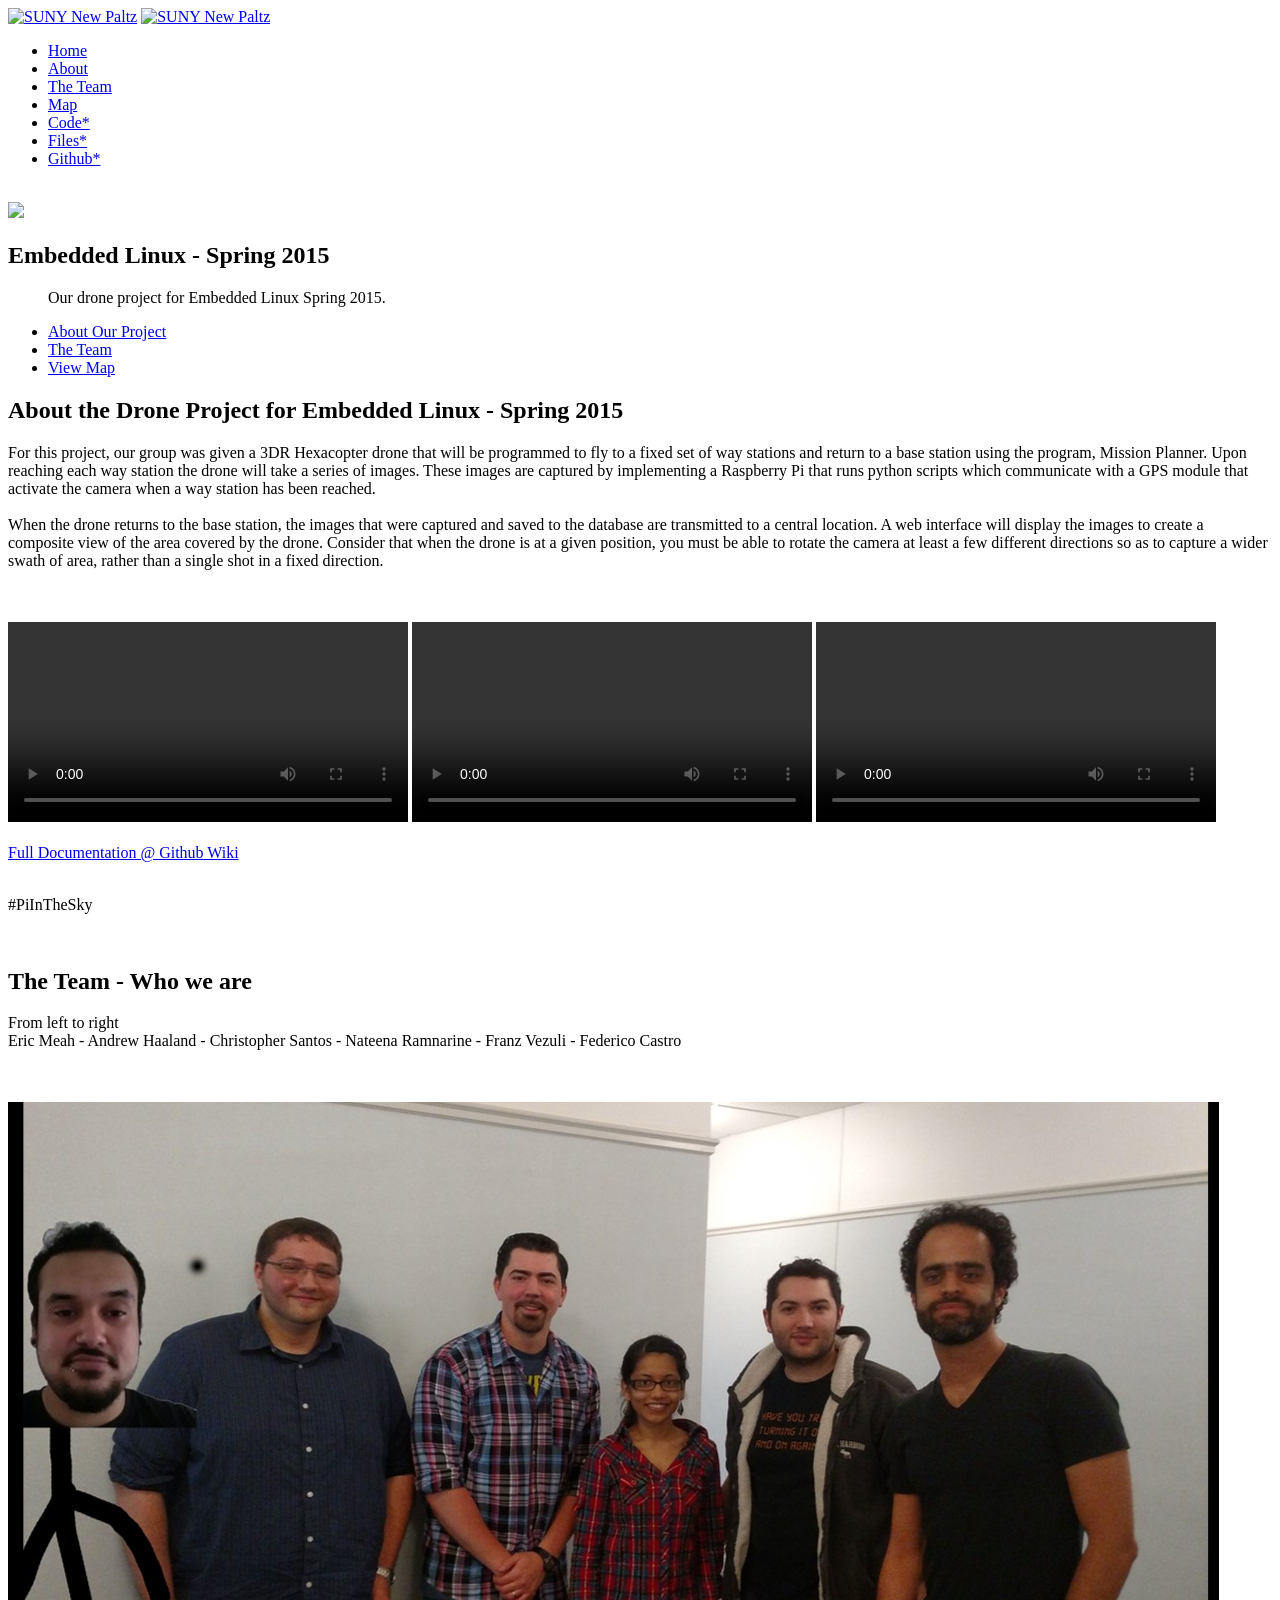
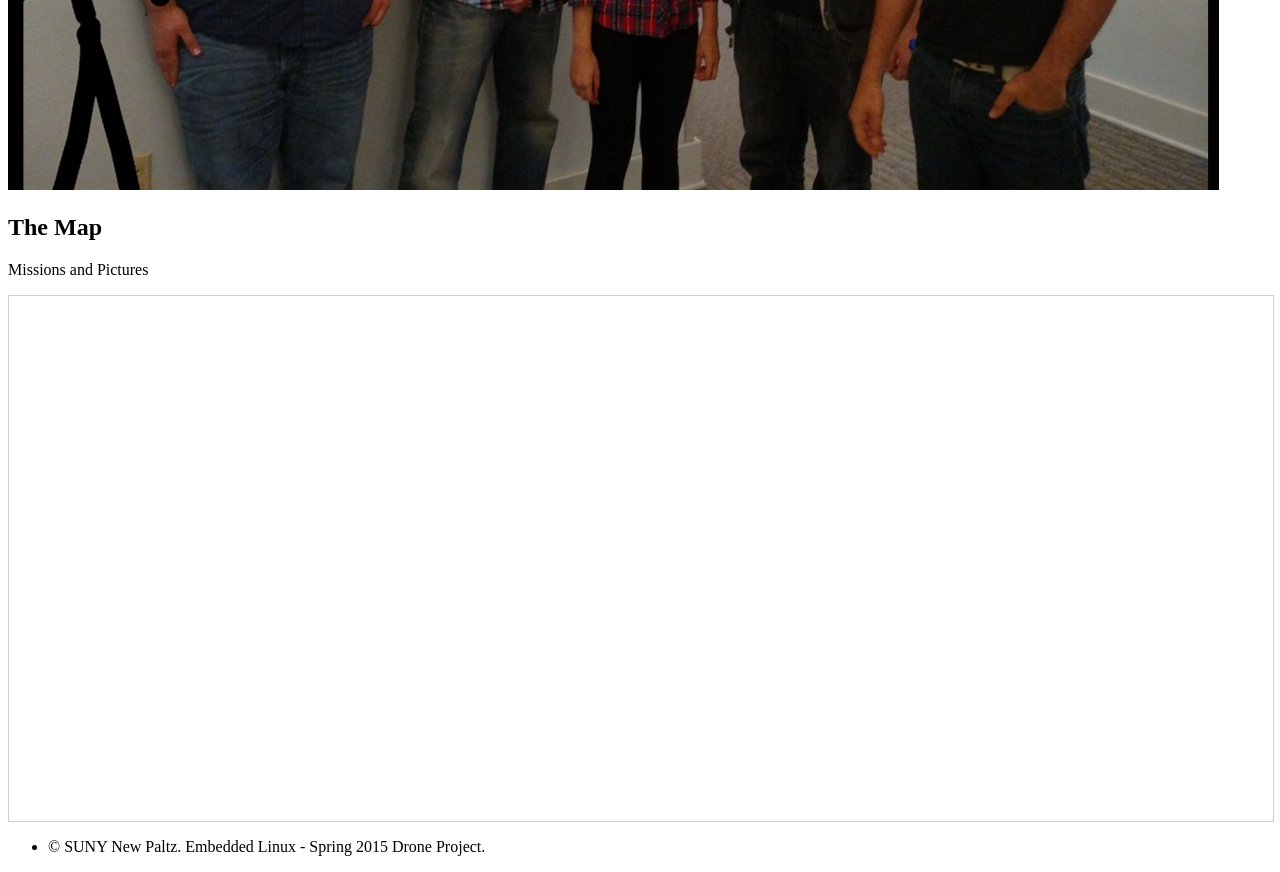
==== commit 5228b4e4: "For Mobile Needs small widths." ====
--- a/www/index.html
+++ b/www/index.html
@@ -122,15 +122,15 @@
 						<br/><br/>
 						When the drone returns to the base station, the images that were captured and saved to the database are transmitted to a central location. A web interface will display the images to create a composite view of the area covered by the drone. Consider that when the drone is at a given position, you must be able to rotate the camera at least a few different directions so as to capture a wider swath of area, rather than a single shot in a fixed direction.</p>
 						<br/><br/>
-						<video width="500" controls>
+						<video width="400" controls>
 						  <source src="http://drone.nulldivision.com/files/videos/1-full-test-1.mp4" type="video/mp4">
 						</video>
 						
-						<video width="500" controls>
+						<video width="400" controls>
 						  <source src="http://drone.nulldivision.com/files/videos/2-full-test-2.mp4" type="video/mp4">
 						</video>
 						
-						<video width="500" controls>
+						<video width="400" controls>
 						  <source src="http://drone.nulldivision.com/files/videos/last-fly-test.mp4" type="video/mp4">
 						</video>
 						<br/><br/>
--- a/www/css/slimbox2basic.css
+++ b/www/css/slimbox2basic.css
@@ -0,0 +1,84 @@
+/* SLIMBOX */
+
+#lbOverlay {
+	position: fixed;
+	z-index: 9999;
+	left: 0;
+	top: 0;
+	width: 100%;
+	height: 100%;
+	background-color: #fff;
+	color:#000;
+	cursor: pointer;
+}
+
+#lbCenter, #lbBottomContainer {
+	position: absolute;
+	z-index: 9999;
+	overflow: hidden;
+	background-color: #fff;
+}
+
+.lbLoading {
+	background: #fff url(loading.gif) no-repeat center;
+}
+
+#lbImage {
+	position: absolute;
+	left: 0;
+	top: 0;
+	border: 10px solid #fff;
+	background-repeat: no-repeat;
+}
+
+#lbPrevLink, #lbNextLink {
+	display: block;
+	position: absolute;
+	top: 0;
+	width: 50%;
+	outline: none;
+}
+
+#lbPrevLink {
+	left: 0;
+}
+
+#lbPrevLink:hover {
+	background: transparent url(prevlabel.gif) no-repeat 0 15%;
+}
+
+#lbNextLink {
+	right: 0;
+}
+
+#lbNextLink:hover {
+	background: transparent url(nextlabel.gif) no-repeat 100% 15%;
+}
+
+#lbBottom {
+	font-family: Verdana, Arial, Geneva, Helvetica, sans-serif;
+	font-size: 10px;
+	color: #000;
+	line-height: 1.4em;
+	text-align: left;
+	border: 10px solid #fff;
+	border-top-style: none;
+}
+
+#lbCloseLink {
+	display: block;
+	float: right;
+	width: 66px;
+	height: 22px;
+	background: transparent url(closelabel.gif) no-repeat center;
+	margin: 5px 0;
+	outline: none;
+}
+
+#lbCaption, #lbNumber {
+	margin-right: 71px;
+}
+
+#lbCaption {
+	font-weight: bold;
+}
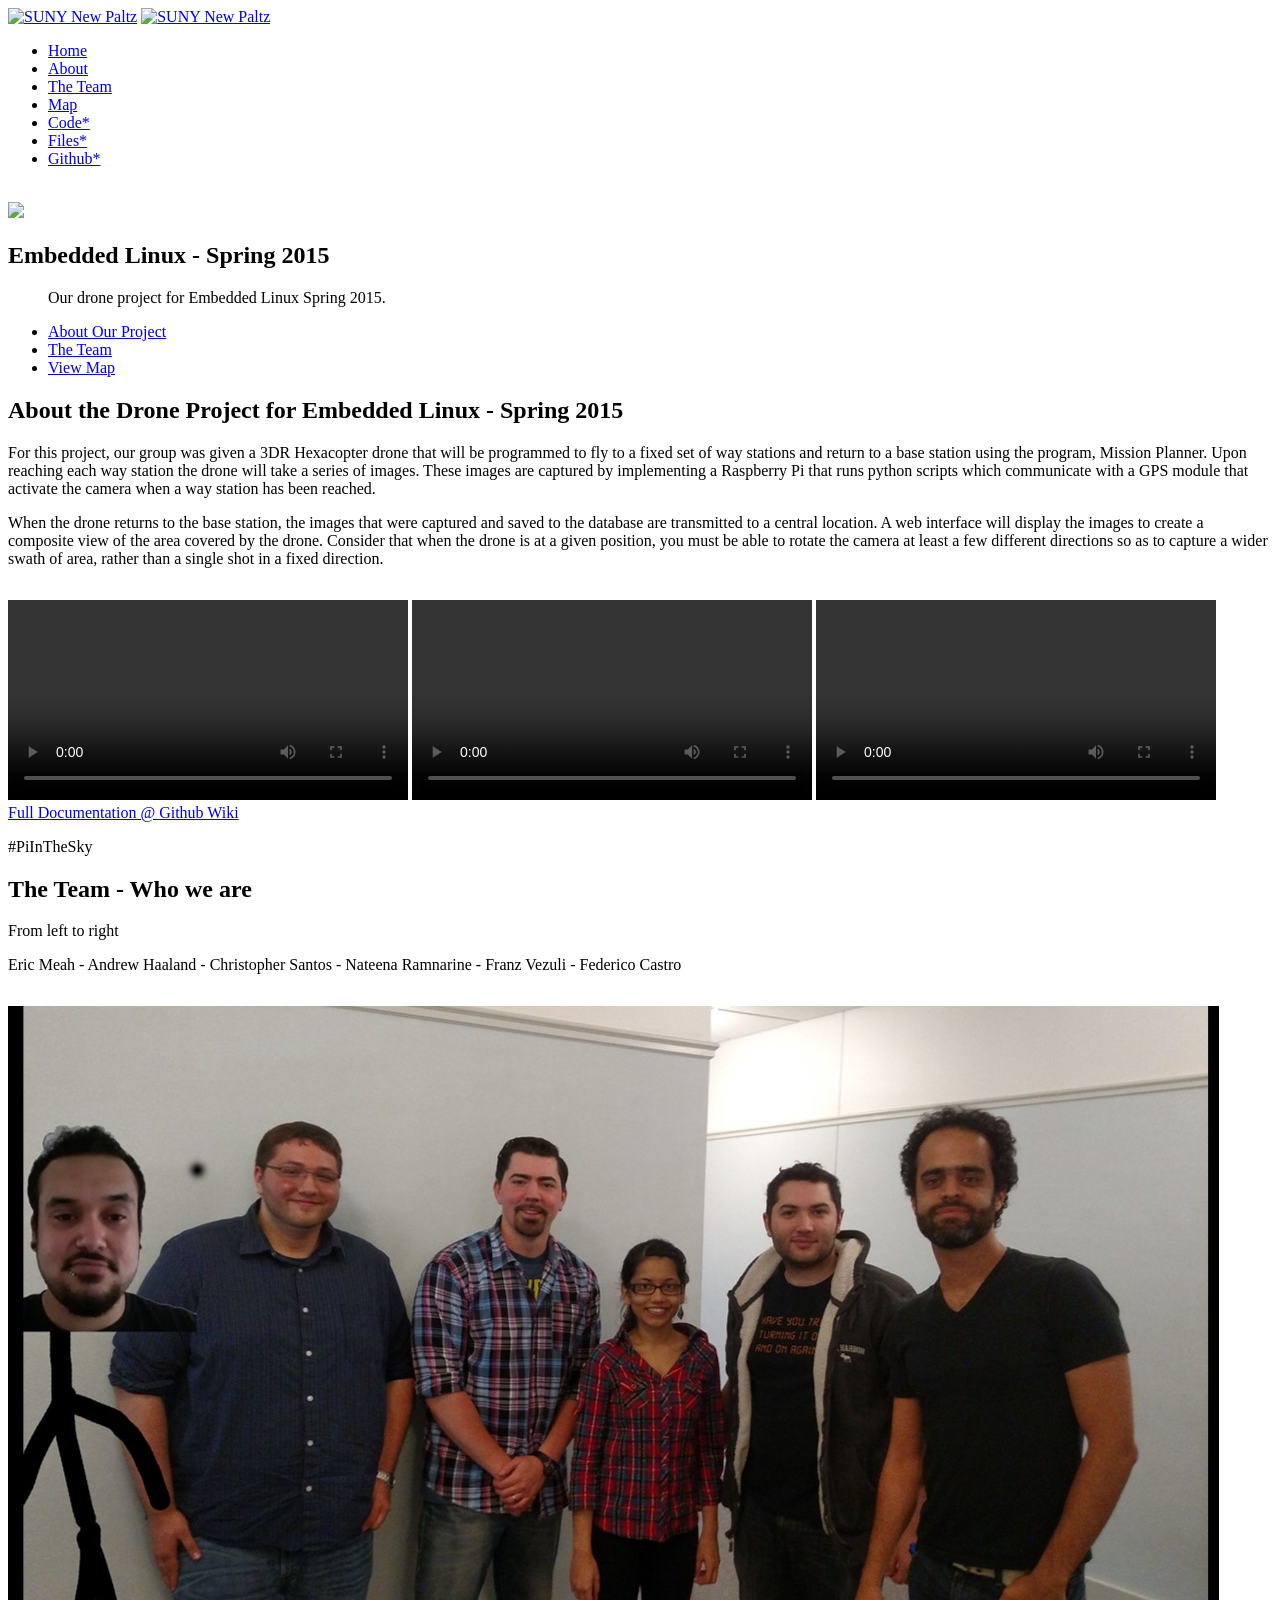
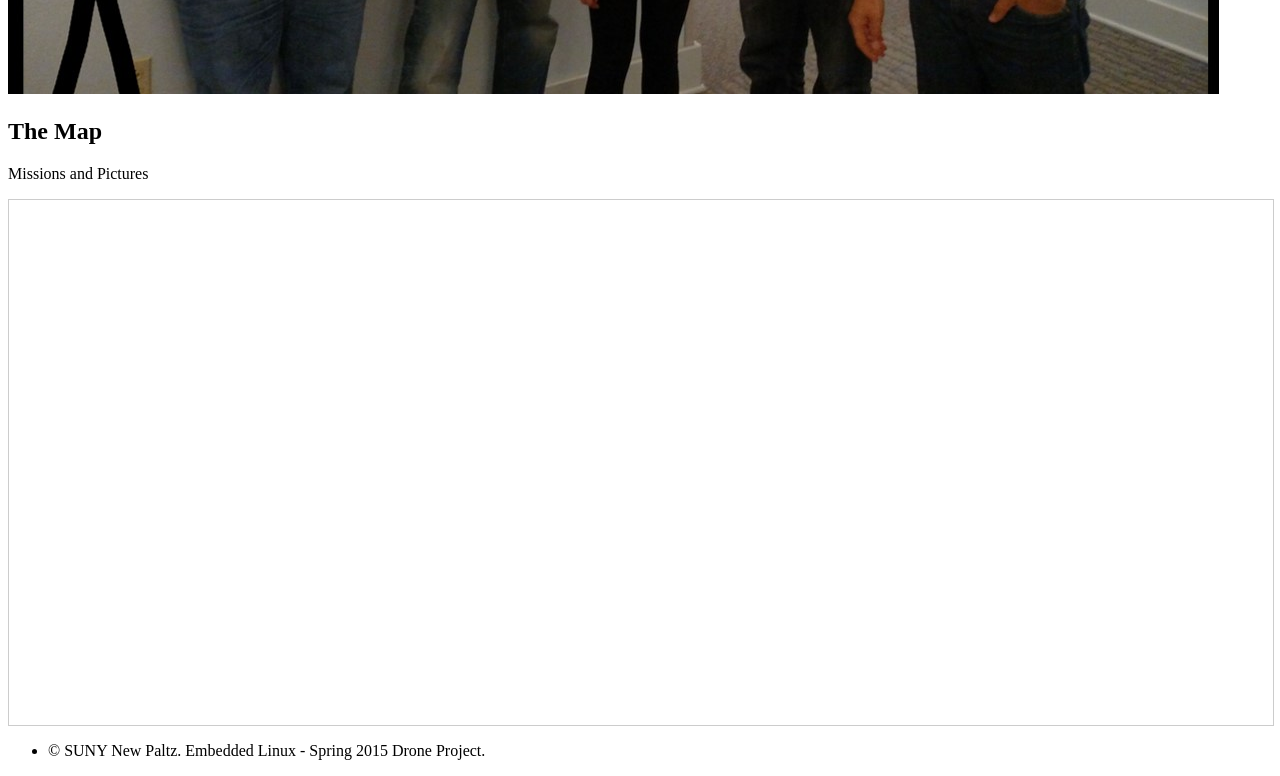
==== commit 53064f36: "Responsive More responsive fixes." ====
--- a/www/index.html
+++ b/www/index.html
@@ -119,9 +119,7 @@
 					<header class="major">
 						<h2>About the Drone Project for Embedded Linux - Spring 2015</h2>
 						<p>For this project, our group was given a 3DR Hexacopter drone that will be programmed to fly to a fixed set of way stations and return to a base station using the program, Mission Planner. Upon reaching each way station the drone will take a series of images. These images are captured by implementing a Raspberry Pi that runs python scripts which communicate with a GPS module that activate the camera when a way station has been reached.
-						<br/><br/>
-						When the drone returns to the base station, the images that were captured and saved to the database are transmitted to a central location. A web interface will display the images to create a composite view of the area covered by the drone. Consider that when the drone is at a given position, you must be able to rotate the camera at least a few different directions so as to capture a wider swath of area, rather than a single shot in a fixed direction.</p>
-						<br/><br/>
+						<span style="display:block;padding:1em 0 1em 0;">When the drone returns to the base station, the images that were captured and saved to the database are transmitted to a central location. A web interface will display the images to create a composite view of the area covered by the drone. Consider that when the drone is at a given position, you must be able to rotate the camera at least a few different directions so as to capture a wider swath of area, rather than a single shot in a fixed direction.</span></p>
 						<video width="400" controls>
 						  <source src="http://drone.nulldivision.com/files/videos/1-full-test-1.mp4" type="video/mp4">
 						</video>
@@ -133,10 +131,10 @@
 						<video width="400" controls>
 						  <source src="http://drone.nulldivision.com/files/videos/last-fly-test.mp4" type="video/mp4">
 						</video>
-						<br/><br/>
-						<a href="https://github.com/N00705419/SUNY-EL-DronePi/wiki" class="button smoothScroll">Full Documentation @ Github Wiki</a><br/><br/>
+						<br/>
+						<a href="https://github.com/N00705419/SUNY-EL-DronePi/wiki" class="button smoothScroll" style="margin:1em 0 1em 0;">Full Documentation @ Github Wiki</a>
 						<!--<a href="code" class="drone-button button special">Files Test</a><br/>-->
-						<p>#PiInTheSky</p><br/>
+						<p style="display:block;">#PiInTheSky</p>
 					</header>
 					<!--<span class="image featured"><img src="images/pic01.jpg" alt="" /></span>-->
 				</section>
@@ -144,8 +142,8 @@
 				<section class="box special features el-team" name="Team" href="#Team">
 					<header class="major">
 						<h2>The Team - Who we are</h2>
-						<p>From left to right<br/>Eric Meah - Andrew Haaland - Christopher Santos - Nateena Ramnarine - Franz Vezuli - Federico Castro</p><br/><br/>
-						<img src="images/group-pic.jpg" alt="">
+						<p>From left to right<span style="display:block;padding:1em 0 1em 0;">Eric Meah - Andrew Haaland - Christopher Santos - Nateena Ramnarine - Franz Vezuli - Federico Castro</span></p>
+						<img src="images/group-pic.jpg" class="el-group">
 					</header>
 					<!-- Will use group picture instead --
 					<div class="row">
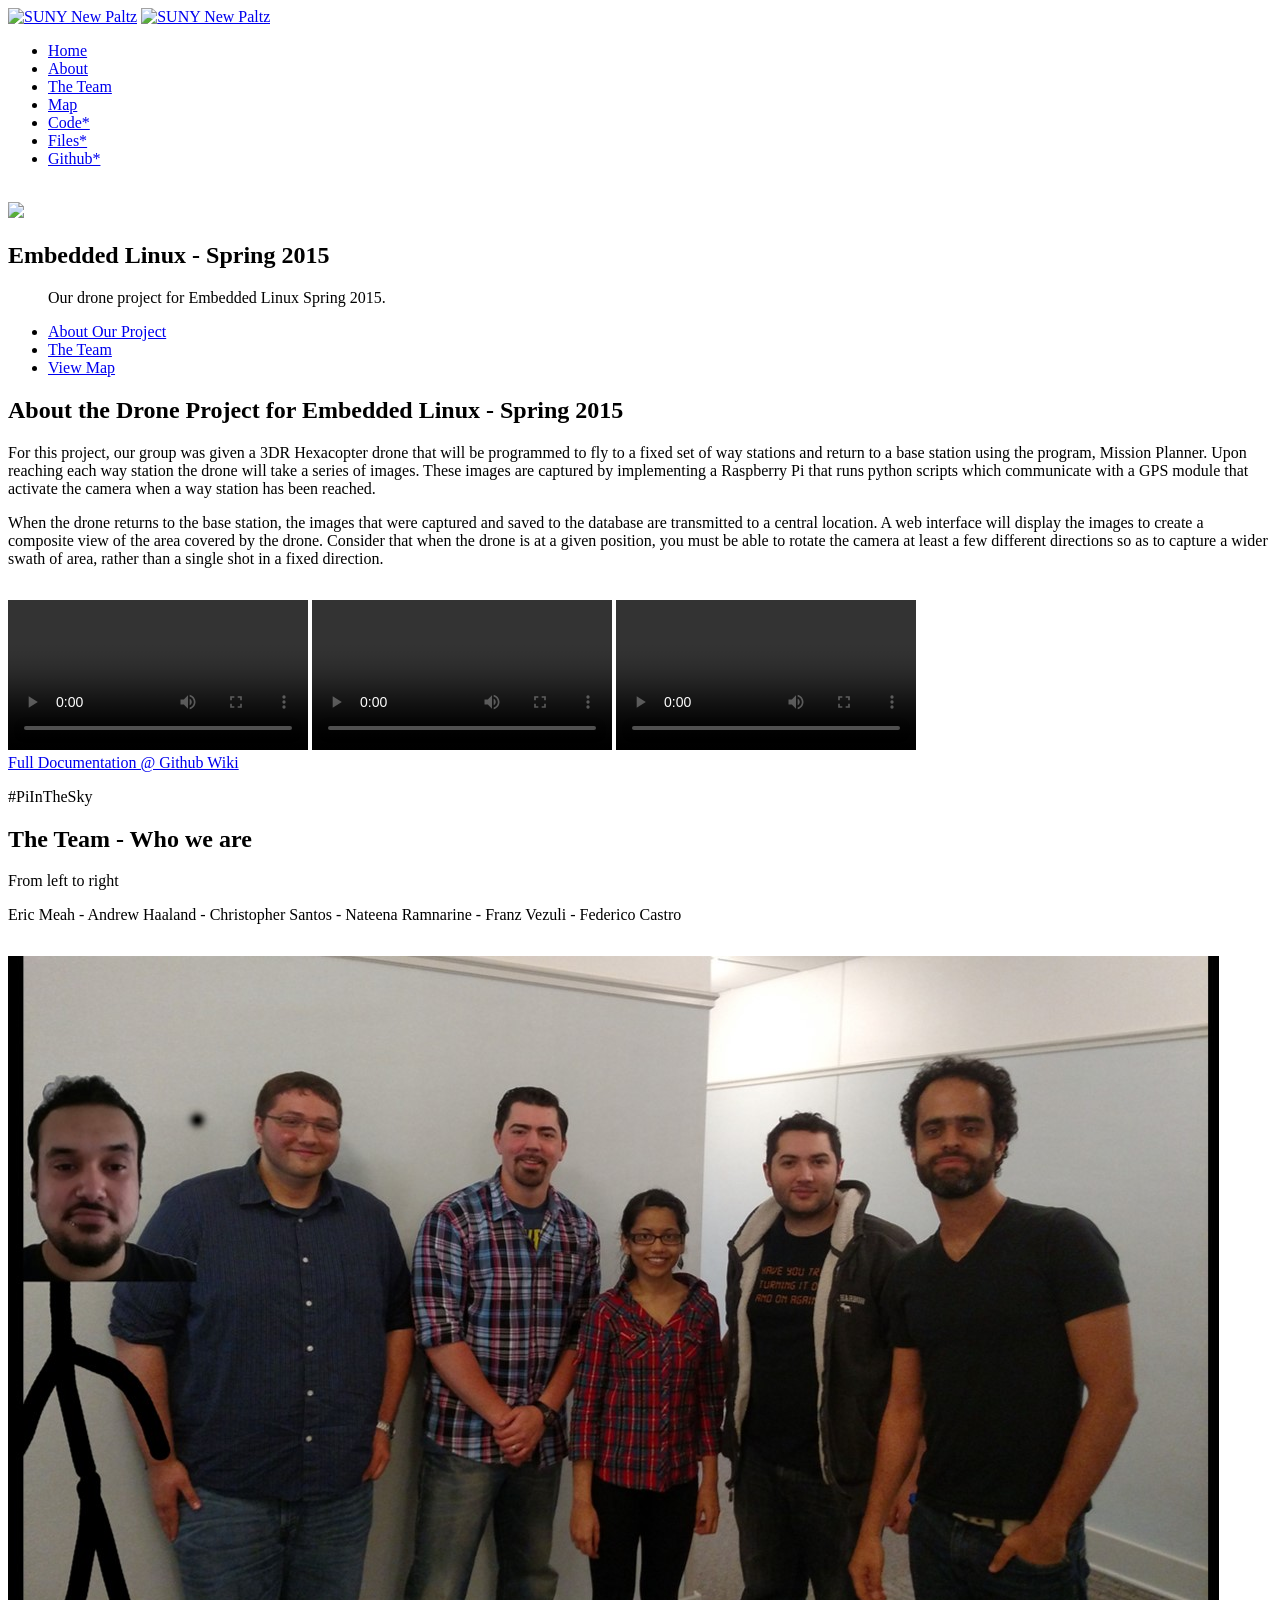
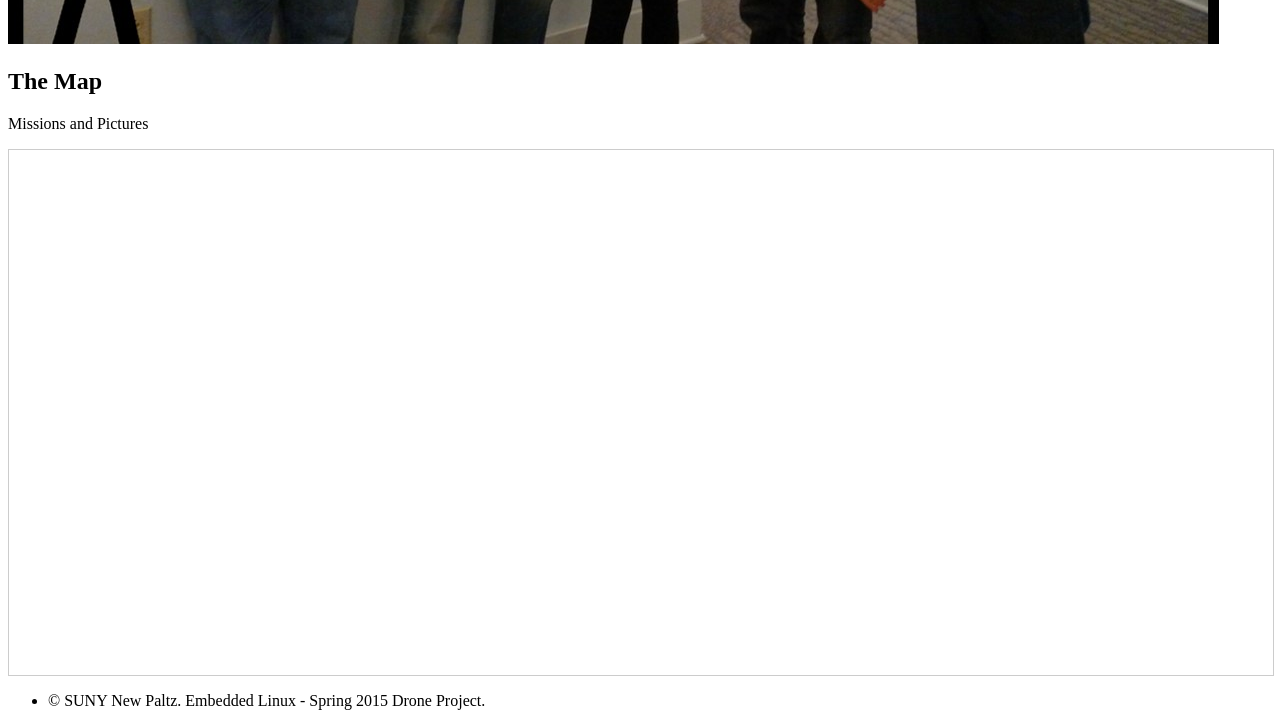
==== commit 94b48196: "Video responsive. Video responsive." ====
--- a/www/index.html
+++ b/www/index.html
@@ -120,17 +120,19 @@
 						<h2>About the Drone Project for Embedded Linux - Spring 2015</h2>
 						<p>For this project, our group was given a 3DR Hexacopter drone that will be programmed to fly to a fixed set of way stations and return to a base station using the program, Mission Planner. Upon reaching each way station the drone will take a series of images. These images are captured by implementing a Raspberry Pi that runs python scripts which communicate with a GPS module that activate the camera when a way station has been reached.
 						<span style="display:block;padding:1em 0 1em 0;">When the drone returns to the base station, the images that were captured and saved to the database are transmitted to a central location. A web interface will display the images to create a composite view of the area covered by the drone. Consider that when the drone is at a given position, you must be able to rotate the camera at least a few different directions so as to capture a wider swath of area, rather than a single shot in a fixed direction.</span></p>
-						<video width="400" controls>
+						
+						<video id="el-video" controls>
 						  <source src="http://drone.nulldivision.com/files/videos/1-full-test-1.mp4" type="video/mp4">
 						</video>
 						
-						<video width="400" controls>
+						<video id="el-video" controls>
 						  <source src="http://drone.nulldivision.com/files/videos/2-full-test-2.mp4" type="video/mp4">
 						</video>
 						
-						<video width="400" controls>
+						<video id="el-video" controls>
 						  <source src="http://drone.nulldivision.com/files/videos/last-fly-test.mp4" type="video/mp4">
 						</video>
+						
 						<br/>
 						<a href="https://github.com/N00705419/SUNY-EL-DronePi/wiki" class="button smoothScroll" style="margin:1em 0 1em 0;">Full Documentation @ Github Wiki</a>
 						<!--<a href="code" class="drone-button button special">Files Test</a><br/>-->
